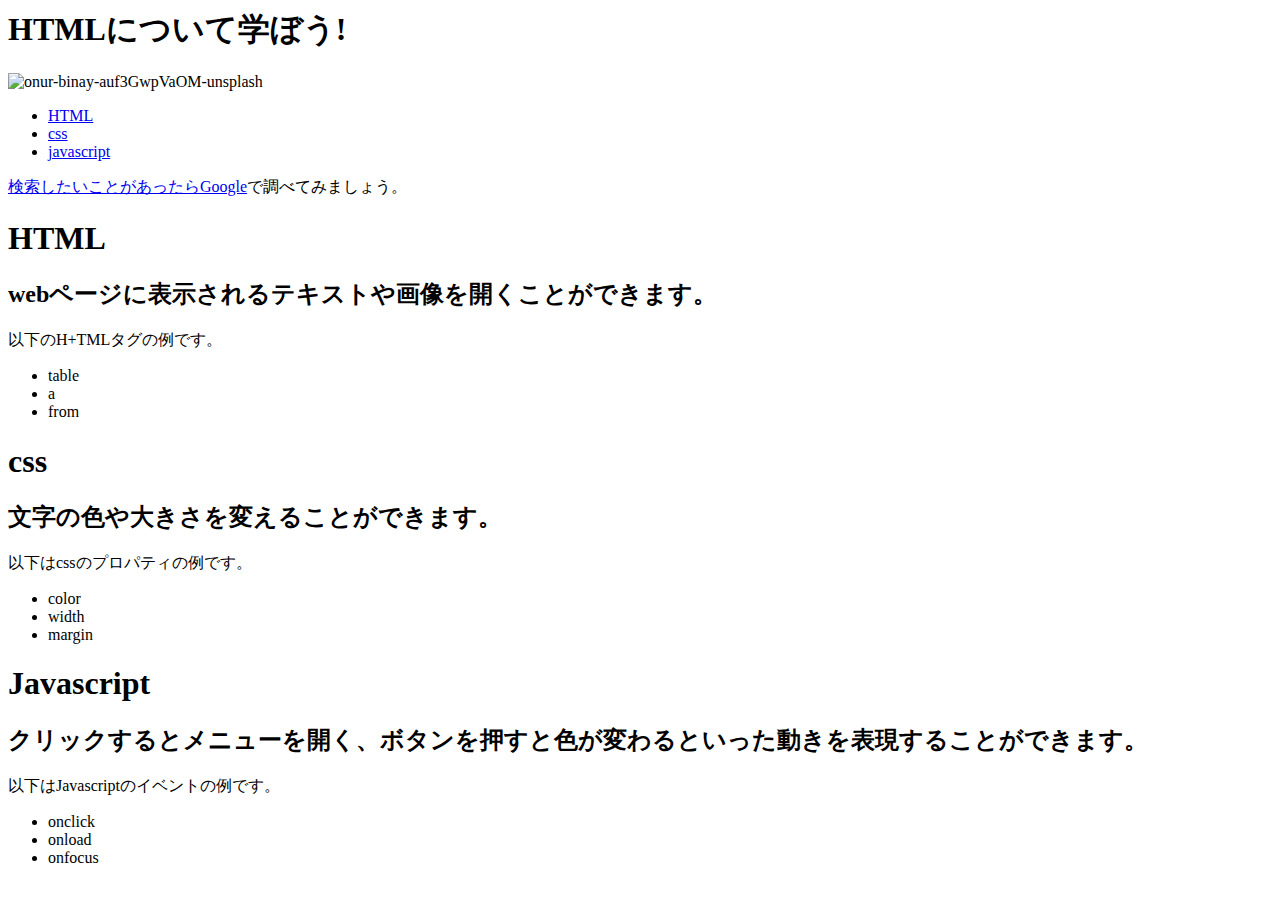
==== training.html/index.html @ 58030691 "Create index.html file." ====
<html>
    <head>
        <title>HTMLについて学ぼう</title>
        <meta charset="utf-8">
        <mata name="description" content="このLESSONではHTMLについて学べます。">

        </mata>
    </head>
    <body>
        <header>
            <h1>HTMLについて学ぼう!</h1>
            <img src="img/sampleImg.jpg" alt="onur-binay-auf3GwpVaOM-unsplash">
            <ul>
                <li><a href="#html_description">HTML</li>
                <li><a href="#css_description">css</li>
                <li><a href="#javascription_description">javascript</li>
            </ul>
        </header>
        <div>
            <section>
                検索したいことがあったら<a href="https://google.com" target="_blank">Google</a>で調べてみましょう。
              </section>  
              <section id="html_description">
            <section>
                <h1>HTML</h1>
                <h2>
                    webページに表示されるテキストや画像を開くことができます。
                </h2>
                <p>以下のH+TMLタグの例です。</p>
                <ul>
                    <li>table</li>
                    <li>a</li>
                    <li>from</li>
                </ul>
            </section>
            <section>
                <h1>css</h1>
                <h2>
                    文字の色や大きさを変えることができます。
                </h2>
                <p>以下はcssのプロパティの例です。</p>
                <ul>
                    <li>color</li>
                    <li>width</li>  
                    <li>margin</li>
                </ul>
                </section>
                <section>
                    <h1>Javascript</h1>  
                    <h2>
                        クリックするとメニューを開く、ボタンを押すと色が変わるといった動きを表現することができます。
                    </h2>  
                    <p>以下はJavascriptのイベントの例です。</p>
                    <ul>
                        <li>onclick</li>  
                        <li>onload</li>  
                        <li>onfocus</li>  
                    </ul>
                 </section>
        </div>
    </body>
</html>
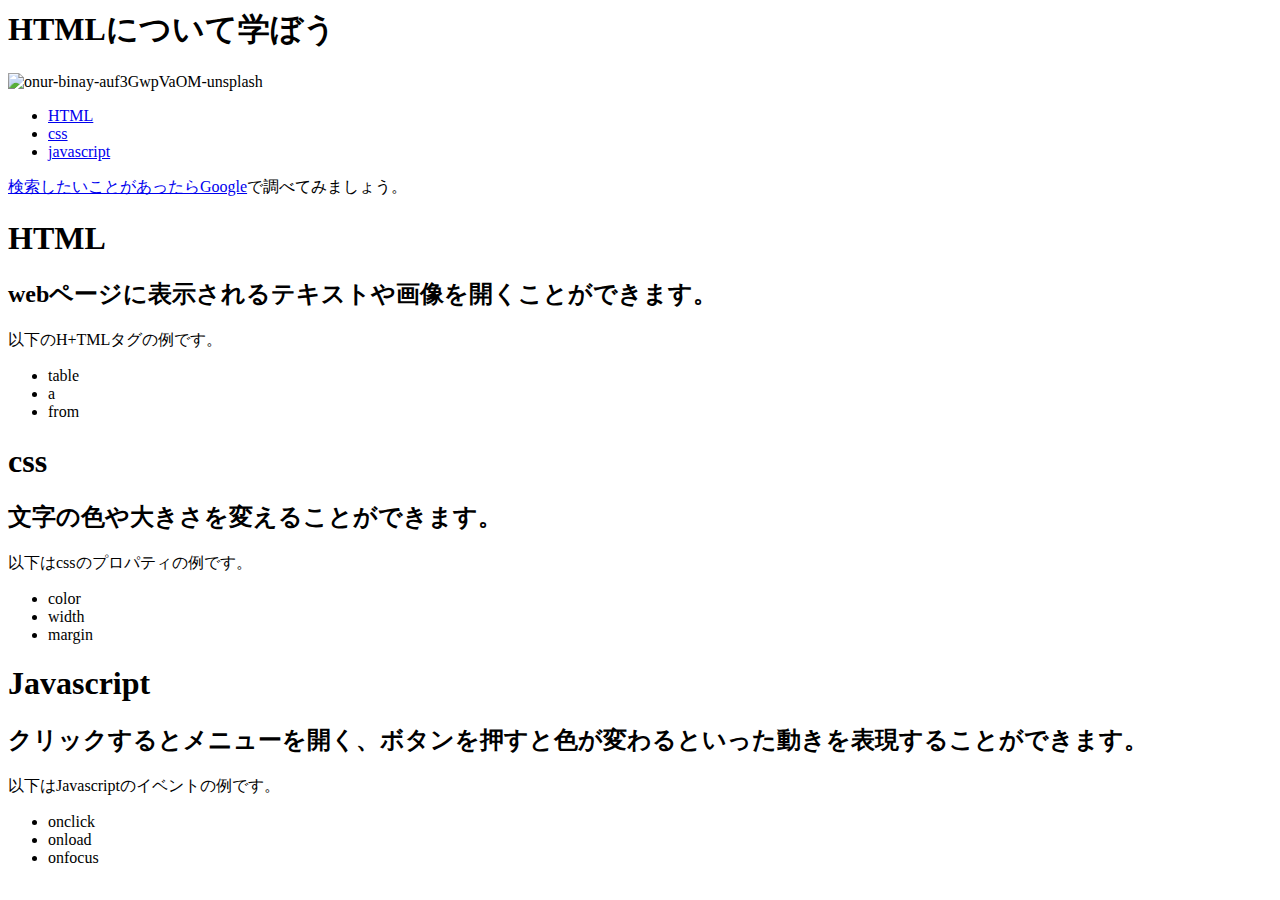
==== commit bcf659e9: "Create index.html file." ====
--- a/training.html/index.html
+++ b/training.html/index.html
@@ -8,7 +8,7 @@
     </head>
     <body>
         <header>
-            <h1>HTMLについて学ぼう!</h1>
+            <h1>HTMLについて学ぼう</h1>
             <img src="img/sampleImg.jpg" alt="onur-binay-auf3GwpVaOM-unsplash">
             <ul>
                 <li><a href="#html_description">HTML</li>
